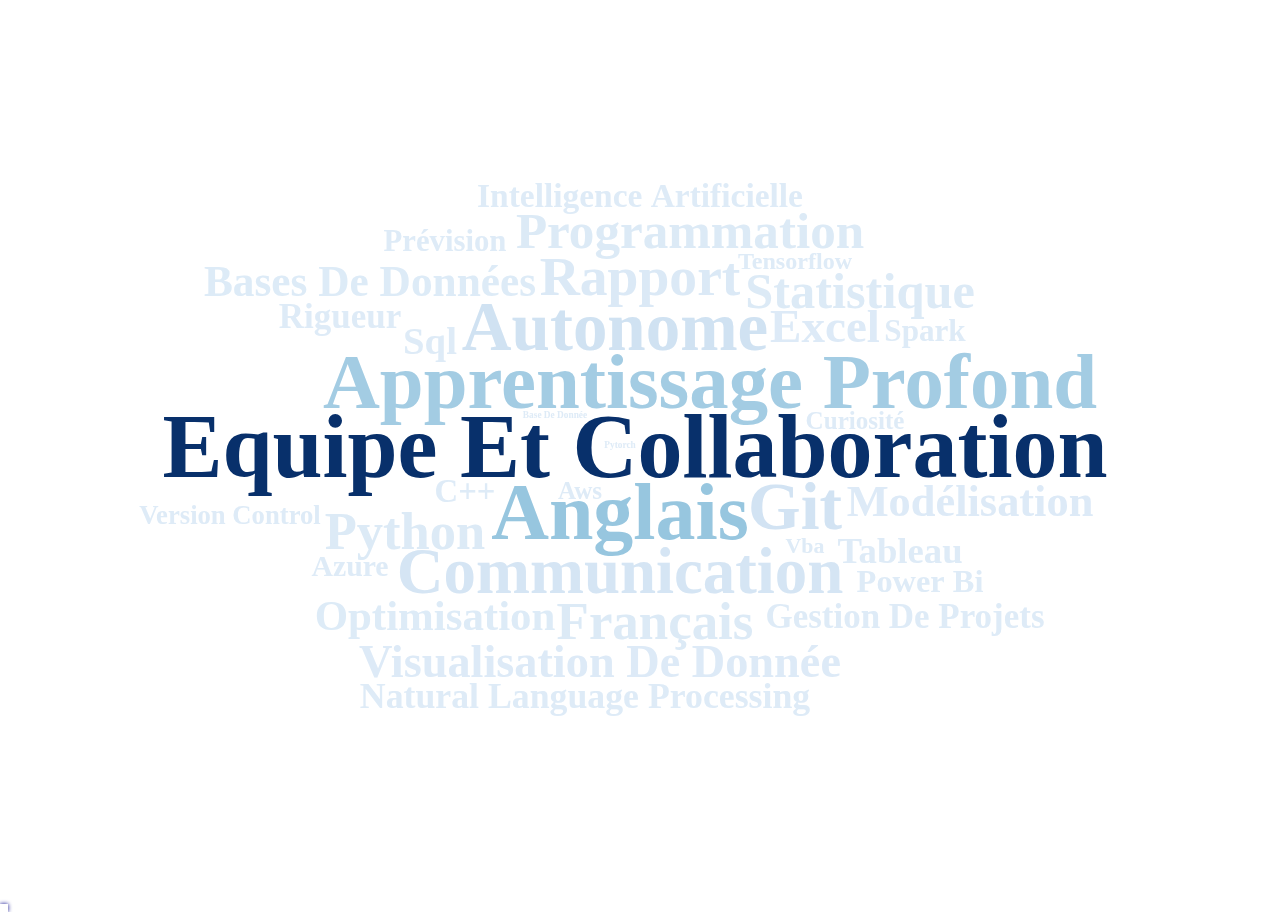
==== competences_patents_wordcloud.html @ f10bc675 "evrything" ====
<!DOCTYPE html>
<html>
<head>
<meta charset="utf-8" />
<title>wordcloud2</title>
<style type="text/css">@layer htmltools {
.html-fill-container {
display: flex;
flex-direction: column;

min-height: 0;
min-width: 0;
}
.html-fill-container > .html-fill-item {

flex: 1 1 auto;
min-height: 0;
min-width: 0;
}
.html-fill-container > :not(.html-fill-item) {

flex: 0 0 auto;
}
}
</style>
<script>(function() {
  // If window.HTMLWidgets is already defined, then use it; otherwise create a
  // new object. This allows preceding code to set options that affect the
  // initialization process (though none currently exist).
  window.HTMLWidgets = window.HTMLWidgets || {};

  // See if we're running in a viewer pane. If not, we're in a web browser.
  var viewerMode = window.HTMLWidgets.viewerMode =
      /\bviewer_pane=1\b/.test(window.location);

  // See if we're running in Shiny mode. If not, it's a static document.
  // Note that static widgets can appear in both Shiny and static modes, but
  // obviously, Shiny widgets can only appear in Shiny apps/documents.
  var shinyMode = window.HTMLWidgets.shinyMode =
      typeof(window.Shiny) !== "undefined" && !!window.Shiny.outputBindings;

  // We can't count on jQuery being available, so we implement our own
  // version if necessary.
  function querySelectorAll(scope, selector) {
    if (typeof(jQuery) !== "undefined" && scope instanceof jQuery) {
      return scope.find(selector);
    }
    if (scope.querySelectorAll) {
      return scope.querySelectorAll(selector);
    }
  }

  function asArray(value) {
    if (value === null)
      return [];
    if ($.isArray(value))
      return value;
    return [value];
  }

  // Implement jQuery's extend
  function extend(target /*, ... */) {
    if (arguments.length == 1) {
      return target;
    }
    for (var i = 1; i < arguments.length; i++) {
      var source = arguments[i];
      for (var prop in source) {
        if (source.hasOwnProperty(prop)) {
          target[prop] = source[prop];
        }
      }
    }
    return target;
  }

  // IE8 doesn't support Array.forEach.
  function forEach(values, callback, thisArg) {
    if (values.forEach) {
      values.forEach(callback, thisArg);
    } else {
      for (var i = 0; i < values.length; i++) {
        callback.call(thisArg, values[i], i, values);
      }
    }
  }

  // Replaces the specified method with the return value of funcSource.
  //
  // Note that funcSource should not BE the new method, it should be a function
  // that RETURNS the new method. funcSource receives a single argument that is
  // the overridden method, it can be called from the new method. The overridden
  // method can be called like a regular function, it has the target permanently
  // bound to it so "this" will work correctly.
  function overrideMethod(target, methodName, funcSource) {
    var superFunc = target[methodName] || function() {};
    var superFuncBound = function() {
      return superFunc.apply(target, arguments);
    };
    target[methodName] = funcSource(superFuncBound);
  }

  // Add a method to delegator that, when invoked, calls
  // delegatee.methodName. If there is no such method on
  // the delegatee, but there was one on delegator before
  // delegateMethod was called, then the original version
  // is invoked instead.
  // For example:
  //
  // var a = {
  //   method1: function() { console.log('a1'); }
  //   method2: function() { console.log('a2'); }
  // };
  // var b = {
  //   method1: function() { console.log('b1'); }
  // };
  // delegateMethod(a, b, "method1");
  // delegateMethod(a, b, "method2");
  // a.method1();
  // a.method2();
  //
  // The output would be "b1", "a2".
  function delegateMethod(delegator, delegatee, methodName) {
    var inherited = delegator[methodName];
    delegator[methodName] = function() {
      var target = delegatee;
      var method = delegatee[methodName];

      // The method doesn't exist on the delegatee. Instead,
      // call the method on the delegator, if it exists.
      if (!method) {
        target = delegator;
        method = inherited;
      }

      if (method) {
        return method.apply(target, arguments);
      }
    };
  }

  // Implement a vague facsimilie of jQuery's data method
  function elementData(el, name, value) {
    if (arguments.length == 2) {
      return el["htmlwidget_data_" + name];
    } else if (arguments.length == 3) {
      el["htmlwidget_data_" + name] = value;
      return el;
    } else {
      throw new Error("Wrong number of arguments for elementData: " +
        arguments.length);
    }
  }

  // http://stackoverflow.com/questions/3446170/escape-string-for-use-in-javascript-regex
  function escapeRegExp(str) {
    return str.replace(/[\-\[\]\/\{\}\(\)\*\+\?\.\\\^\$\|]/g, "\\$&");
  }

  function hasClass(el, className) {
    var re = new RegExp("\\b" + escapeRegExp(className) + "\\b");
    return re.test(el.className);
  }

  // elements - array (or array-like object) of HTML elements
  // className - class name to test for
  // include - if true, only return elements with given className;
  //   if false, only return elements *without* given className
  function filterByClass(elements, className, include) {
    var results = [];
    for (var i = 0; i < elements.length; i++) {
      if (hasClass(elements[i], className) == include)
        results.push(elements[i]);
    }
    return results;
  }

  function on(obj, eventName, func) {
    if (obj.addEventListener) {
      obj.addEventListener(eventName, func, false);
    } else if (obj.attachEvent) {
      obj.attachEvent(eventName, func);
    }
  }

  function off(obj, eventName, func) {
    if (obj.removeEventListener)
      obj.removeEventListener(eventName, func, false);
    else if (obj.detachEvent) {
      obj.detachEvent(eventName, func);
    }
  }

  // Translate array of values to top/right/bottom/left, as usual with
  // the "padding" CSS property
  // https://developer.mozilla.org/en-US/docs/Web/CSS/padding
  function unpackPadding(value) {
    if (typeof(value) === "number")
      value = [value];
    if (value.length === 1) {
      return {top: value[0], right: value[0], bottom: value[0], left: value[0]};
    }
    if (value.length === 2) {
      return {top: value[0], right: value[1], bottom: value[0], left: value[1]};
    }
    if (value.length === 3) {
      return {top: value[0], right: value[1], bottom: value[2], left: value[1]};
    }
    if (value.length === 4) {
      return {top: value[0], right: value[1], bottom: value[2], left: value[3]};
    }
  }

  // Convert an unpacked padding object to a CSS value
  function paddingToCss(paddingObj) {
    return paddingObj.top + "px " + paddingObj.right + "px " + paddingObj.bottom + "px " + paddingObj.left + "px";
  }

  // Makes a number suitable for CSS
  function px(x) {
    if (typeof(x) === "number")
      return x + "px";
    else
      return x;
  }

  // Retrieves runtime widget sizing information for an element.
  // The return value is either null, or an object with fill, padding,
  // defaultWidth, defaultHeight fields.
  function sizingPolicy(el) {
    var sizingEl = document.querySelector("script[data-for='" + el.id + "'][type='application/htmlwidget-sizing']");
    if (!sizingEl)
      return null;
    var sp = JSON.parse(sizingEl.textContent || sizingEl.text || "{}");
    if (viewerMode) {
      return sp.viewer;
    } else {
      return sp.browser;
    }
  }

  // @param tasks Array of strings (or falsy value, in which case no-op).
  //   Each element must be a valid JavaScript expression that yields a
  //   function. Or, can be an array of objects with "code" and "data"
  //   properties; in this case, the "code" property should be a string
  //   of JS that's an expr that yields a function, and "data" should be
  //   an object that will be added as an additional argument when that
  //   function is called.
  // @param target The object that will be "this" for each function
  //   execution.
  // @param args Array of arguments to be passed to the functions. (The
  //   same arguments will be passed to all functions.)
  function evalAndRun(tasks, target, args) {
    if (tasks) {
      forEach(tasks, function(task) {
        var theseArgs = args;
        if (typeof(task) === "object") {
          theseArgs = theseArgs.concat([task.data]);
          task = task.code;
        }
        var taskFunc = tryEval(task);
        if (typeof(taskFunc) !== "function") {
          throw new Error("Task must be a function! Source:\n" + task);
        }
        taskFunc.apply(target, theseArgs);
      });
    }
  }

  // Attempt eval() both with and without enclosing in parentheses.
  // Note that enclosing coerces a function declaration into
  // an expression that eval() can parse
  // (otherwise, a SyntaxError is thrown)
  function tryEval(code) {
    var result = null;
    try {
      result = eval("(" + code + ")");
    } catch(error) {
      if (!(error instanceof SyntaxError)) {
        throw error;
      }
      try {
        result = eval(code);
      } catch(e) {
        if (e instanceof SyntaxError) {
          throw error;
        } else {
          throw e;
        }
      }
    }
    return result;
  }

  function initSizing(el) {
    var sizing = sizingPolicy(el);
    if (!sizing)
      return;

    var cel = document.getElementById("htmlwidget_container");
    if (!cel)
      return;

    if (typeof(sizing.padding) !== "undefined") {
      document.body.style.margin = "0";
      document.body.style.padding = paddingToCss(unpackPadding(sizing.padding));
    }

    if (sizing.fill) {
      document.body.style.overflow = "hidden";
      document.body.style.width = "100%";
      document.body.style.height = "100%";
      document.documentElement.style.width = "100%";
      document.documentElement.style.height = "100%";
      cel.style.position = "absolute";
      var pad = unpackPadding(sizing.padding);
      cel.style.top = pad.top + "px";
      cel.style.right = pad.right + "px";
      cel.style.bottom = pad.bottom + "px";
      cel.style.left = pad.left + "px";
      el.style.width = "100%";
      el.style.height = "100%";

      return {
        getWidth: function() { return cel.getBoundingClientRect().width; },
        getHeight: function() { return cel.getBoundingClientRect().height; }
      };

    } else {
      el.style.width = px(sizing.width);
      el.style.height = px(sizing.height);

      return {
        getWidth: function() { return cel.getBoundingClientRect().width; },
        getHeight: function() { return cel.getBoundingClientRect().height; }
      };
    }
  }

  // Default implementations for methods
  var defaults = {
    find: function(scope) {
      return querySelectorAll(scope, "." + this.name);
    },
    renderError: function(el, err) {
      var $el = $(el);

      this.clearError(el);

      // Add all these error classes, as Shiny does
      var errClass = "shiny-output-error";
      if (err.type !== null) {
        // use the classes of the error condition as CSS class names
        errClass = errClass + " " + $.map(asArray(err.type), function(type) {
          return errClass + "-" + type;
        }).join(" ");
      }
      errClass = errClass + " htmlwidgets-error";

      // Is el inline or block? If inline or inline-block, just display:none it
      // and add an inline error.
      var display = $el.css("display");
      $el.data("restore-display-mode", display);

      if (display === "inline" || display === "inline-block") {
        $el.hide();
        if (err.message !== "") {
          var errorSpan = $("<span>").addClass(errClass);
          errorSpan.text(err.message);
          $el.after(errorSpan);
        }
      } else if (display === "block") {
        // If block, add an error just after the el, set visibility:none on the
        // el, and position the error to be on top of the el.
        // Mark it with a unique ID and CSS class so we can remove it later.
        $el.css("visibility", "hidden");
        if (err.message !== "") {
          var errorDiv = $("<div>").addClass(errClass).css("position", "absolute")
            .css("top", el.offsetTop)
            .css("left", el.offsetLeft)
            // setting width can push out the page size, forcing otherwise
            // unnecessary scrollbars to appear and making it impossible for
            // the element to shrink; so use max-width instead
            .css("maxWidth", el.offsetWidth)
            .css("height", el.offsetHeight);
          errorDiv.text(err.message);
          $el.after(errorDiv);

          // Really dumb way to keep the size/position of the error in sync with
          // the parent element as the window is resized or whatever.
          var intId = setInterval(function() {
            if (!errorDiv[0].parentElement) {
              clearInterval(intId);
              return;
            }
            errorDiv
              .css("top", el.offsetTop)
              .css("left", el.offsetLeft)
              .css("maxWidth", el.offsetWidth)
              .css("height", el.offsetHeight);
          }, 500);
        }
      }
    },
    clearError: function(el) {
      var $el = $(el);
      var display = $el.data("restore-display-mode");
      $el.data("restore-display-mode", null);

      if (display === "inline" || display === "inline-block") {
        if (display)
          $el.css("display", display);
        $(el.nextSibling).filter(".htmlwidgets-error").remove();
      } else if (display === "block"){
        $el.css("visibility", "inherit");
        $(el.nextSibling).filter(".htmlwidgets-error").remove();
      }
    },
    sizing: {}
  };

  // Called by widget bindings to register a new type of widget. The definition
  // object can contain the following properties:
  // - name (required) - A string indicating the binding name, which will be
  //   used by default as the CSS classname to look for.
  // - initialize (optional) - A function(el) that will be called once per
  //   widget element; if a value is returned, it will be passed as the third
  //   value to renderValue.
  // - renderValue (required) - A function(el, data, initValue) that will be
  //   called with data. Static contexts will cause this to be called once per
  //   element; Shiny apps will cause this to be called multiple times per
  //   element, as the data changes.
  window.HTMLWidgets.widget = function(definition) {
    if (!definition.name) {
      throw new Error("Widget must have a name");
    }
    if (!definition.type) {
      throw new Error("Widget must have a type");
    }
    // Currently we only support output widgets
    if (definition.type !== "output") {
      throw new Error("Unrecognized widget type '" + definition.type + "'");
    }
    // TODO: Verify that .name is a valid CSS classname

    // Support new-style instance-bound definitions. Old-style class-bound
    // definitions have one widget "object" per widget per type/class of
    // widget; the renderValue and resize methods on such widget objects
    // take el and instance arguments, because the widget object can't
    // store them. New-style instance-bound definitions have one widget
    // object per widget instance; the definition that's passed in doesn't
    // provide renderValue or resize methods at all, just the single method
    //   factory(el, width, height)
    // which returns an object that has renderValue(x) and resize(w, h).
    // This enables a far more natural programming style for the widget
    // author, who can store per-instance state using either OO-style
    // instance fields or functional-style closure variables (I guess this
    // is in contrast to what can only be called C-style pseudo-OO which is
    // what we required before).
    if (definition.factory) {
      definition = createLegacyDefinitionAdapter(definition);
    }

    if (!definition.renderValue) {
      throw new Error("Widget must have a renderValue function");
    }

    // For static rendering (non-Shiny), use a simple widget registration
    // scheme. We also use this scheme for Shiny apps/documents that also
    // contain static widgets.
    window.HTMLWidgets.widgets = window.HTMLWidgets.widgets || [];
    // Merge defaults into the definition; don't mutate the original definition.
    var staticBinding = extend({}, defaults, definition);
    overrideMethod(staticBinding, "find", function(superfunc) {
      return function(scope) {
        var results = superfunc(scope);
        // Filter out Shiny outputs, we only want the static kind
        return filterByClass(results, "html-widget-output", false);
      };
    });
    window.HTMLWidgets.widgets.push(staticBinding);

    if (shinyMode) {
      // Shiny is running. Register the definition with an output binding.
      // The definition itself will not be the output binding, instead
      // we will make an output binding object that delegates to the
      // definition. This is because we foolishly used the same method
      // name (renderValue) for htmlwidgets definition and Shiny bindings
      // but they actually have quite different semantics (the Shiny
      // bindings receive data that includes lots of metadata that it
      // strips off before calling htmlwidgets renderValue). We can't
      // just ignore the difference because in some widgets it's helpful
      // to call this.renderValue() from inside of resize(), and if
      // we're not delegating, then that call will go to the Shiny
      // version instead of the htmlwidgets version.

      // Merge defaults with definition, without mutating either.
      var bindingDef = extend({}, defaults, definition);

      // This object will be our actual Shiny binding.
      var shinyBinding = new Shiny.OutputBinding();

      // With a few exceptions, we'll want to simply use the bindingDef's
      // version of methods if they are available, otherwise fall back to
      // Shiny's defaults. NOTE: If Shiny's output bindings gain additional
      // methods in the future, and we want them to be overrideable by
      // HTMLWidget binding definitions, then we'll need to add them to this
      // list.
      delegateMethod(shinyBinding, bindingDef, "getId");
      delegateMethod(shinyBinding, bindingDef, "onValueChange");
      delegateMethod(shinyBinding, bindingDef, "onValueError");
      delegateMethod(shinyBinding, bindingDef, "renderError");
      delegateMethod(shinyBinding, bindingDef, "clearError");
      delegateMethod(shinyBinding, bindingDef, "showProgress");

      // The find, renderValue, and resize are handled differently, because we
      // want to actually decorate the behavior of the bindingDef methods.

      shinyBinding.find = function(scope) {
        var results = bindingDef.find(scope);

        // Only return elements that are Shiny outputs, not static ones
        var dynamicResults = results.filter(".html-widget-output");

        // It's possible that whatever caused Shiny to think there might be
        // new dynamic outputs, also caused there to be new static outputs.
        // Since there might be lots of different htmlwidgets bindings, we
        // schedule execution for later--no need to staticRender multiple
        // times.
        if (results.length !== dynamicResults.length)
          scheduleStaticRender();

        return dynamicResults;
      };

      // Wrap renderValue to handle initialization, which unfortunately isn't
      // supported natively by Shiny at the time of this writing.

      shinyBinding.renderValue = function(el, data) {
        Shiny.renderDependencies(data.deps);
        // Resolve strings marked as javascript literals to objects
        if (!(data.evals instanceof Array)) data.evals = [data.evals];
        for (var i = 0; data.evals && i < data.evals.length; i++) {
          window.HTMLWidgets.evaluateStringMember(data.x, data.evals[i]);
        }
        if (!bindingDef.renderOnNullValue) {
          if (data.x === null) {
            el.style.visibility = "hidden";
            return;
          } else {
            el.style.visibility = "inherit";
          }
        }
        if (!elementData(el, "initialized")) {
          initSizing(el);

          elementData(el, "initialized", true);
          if (bindingDef.initialize) {
            var rect = el.getBoundingClientRect();
            var result = bindingDef.initialize(el, rect.width, rect.height);
            elementData(el, "init_result", result);
          }
        }
        bindingDef.renderValue(el, data.x, elementData(el, "init_result"));
        evalAndRun(data.jsHooks.render, elementData(el, "init_result"), [el, data.x]);
      };

      // Only override resize if bindingDef implements it
      if (bindingDef.resize) {
        shinyBinding.resize = function(el, width, height) {
          // Shiny can call resize before initialize/renderValue have been
          // called, which doesn't make sense for widgets.
          if (elementData(el, "initialized")) {
            bindingDef.resize(el, width, height, elementData(el, "init_result"));
          }
        };
      }

      Shiny.outputBindings.register(shinyBinding, bindingDef.name);
    }
  };

  var scheduleStaticRenderTimerId = null;
  function scheduleStaticRender() {
    if (!scheduleStaticRenderTimerId) {
      scheduleStaticRenderTimerId = setTimeout(function() {
        scheduleStaticRenderTimerId = null;
        window.HTMLWidgets.staticRender();
      }, 1);
    }
  }

  // Render static widgets after the document finishes loading
  // Statically render all elements that are of this widget's class
  window.HTMLWidgets.staticRender = function() {
    var bindings = window.HTMLWidgets.widgets || [];
    forEach(bindings, function(binding) {
      var matches = binding.find(document.documentElement);
      forEach(matches, function(el) {
        var sizeObj = initSizing(el, binding);

        var getSize = function(el) {
          if (sizeObj) {
            return {w: sizeObj.getWidth(), h: sizeObj.getHeight()}
          } else {
            var rect = el.getBoundingClientRect();
            return {w: rect.width, h: rect.height}
          }
        };

        if (hasClass(el, "html-widget-static-bound"))
          return;
        el.className = el.className + " html-widget-static-bound";

        var initResult;
        if (binding.initialize) {
          var size = getSize(el);
          initResult = binding.initialize(el, size.w, size.h);
          elementData(el, "init_result", initResult);
        }

        if (binding.resize) {
          var lastSize = getSize(el);
          var resizeHandler = function(e) {
            var size = getSize(el);
            if (size.w === 0 && size.h === 0)
              return;
            if (size.w === lastSize.w && size.h === lastSize.h)
              return;
            lastSize = size;
            binding.resize(el, size.w, size.h, initResult);
          };

          on(window, "resize", resizeHandler);

          // This is needed for cases where we're running in a Shiny
          // app, but the widget itself is not a Shiny output, but
          // rather a simple static widget. One example of this is
          // an rmarkdown document that has runtime:shiny and widget
          // that isn't in a render function. Shiny only knows to
          // call resize handlers for Shiny outputs, not for static
          // widgets, so we do it ourselves.
          if (window.jQuery) {
            window.jQuery(document).on(
              "shown.htmlwidgets shown.bs.tab.htmlwidgets shown.bs.collapse.htmlwidgets",
              resizeHandler
            );
            window.jQuery(document).on(
              "hidden.htmlwidgets hidden.bs.tab.htmlwidgets hidden.bs.collapse.htmlwidgets",
              resizeHandler
            );
          }

          // This is needed for the specific case of ioslides, which
          // flips slides between display:none and display:block.
          // Ideally we would not have to have ioslide-specific code
          // here, but rather have ioslides raise a generic event,
          // but the rmarkdown package just went to CRAN so the
          // window to getting that fixed may be long.
          if (window.addEventListener) {
            // It's OK to limit this to window.addEventListener
            // browsers because ioslides itself only supports
            // such browsers.
            on(document, "slideenter", resizeHandler);
            on(document, "slideleave", resizeHandler);
          }
        }

        var scriptData = document.querySelector("script[data-for='" + el.id + "'][type='application/json']");
        if (scriptData) {
          var data = JSON.parse(scriptData.textContent || scriptData.text);
          // Resolve strings marked as javascript literals to objects
          if (!(data.evals instanceof Array)) data.evals = [data.evals];
          for (var k = 0; data.evals && k < data.evals.length; k++) {
            window.HTMLWidgets.evaluateStringMember(data.x, data.evals[k]);
          }
          binding.renderValue(el, data.x, initResult);
          evalAndRun(data.jsHooks.render, initResult, [el, data.x]);
        }
      });
    });

    invokePostRenderHandlers();
  }


  function has_jQuery3() {
    if (!window.jQuery) {
      return false;
    }
    var $version = window.jQuery.fn.jquery;
    var $major_version = parseInt($version.split(".")[0]);
    return $major_version >= 3;
  }

  /*
  / Shiny 1.4 bumped jQuery from 1.x to 3.x which means jQuery's
  / on-ready handler (i.e., $(fn)) is now asyncronous (i.e., it now
  / really means $(setTimeout(fn)).
  / https://jquery.com/upgrade-guide/3.0/#breaking-change-document-ready-handlers-are-now-asynchronous
  /
  / Since Shiny uses $() to schedule initShiny, shiny>=1.4 calls initShiny
  / one tick later than it did before, which means staticRender() is
  / called renderValue() earlier than (advanced) widget authors might be expecting.
  / https://github.com/rstudio/shiny/issues/2630
  /
  / For a concrete example, leaflet has some methods (e.g., updateBounds)
  / which reference Shiny methods registered in initShiny (e.g., setInputValue).
  / Since leaflet is privy to this life-cycle, it knows to use setTimeout() to
  / delay execution of those methods (until Shiny methods are ready)
  / https://github.com/rstudio/leaflet/blob/18ec981/javascript/src/index.js#L266-L268
  /
  / Ideally widget authors wouldn't need to use this setTimeout() hack that
  / leaflet uses to call Shiny methods on a staticRender(). In the long run,
  / the logic initShiny should be broken up so that method registration happens
  / right away, but binding happens later.
  */
  function maybeStaticRenderLater() {
    if (shinyMode && has_jQuery3()) {
      window.jQuery(window.HTMLWidgets.staticRender);
    } else {
      window.HTMLWidgets.staticRender();
    }
  }

  if (document.addEventListener) {
    document.addEventListener("DOMContentLoaded", function() {
      document.removeEventListener("DOMContentLoaded", arguments.callee, false);
      maybeStaticRenderLater();
    }, false);
  } else if (document.attachEvent) {
    document.attachEvent("onreadystatechange", function() {
      if (document.readyState === "complete") {
        document.detachEvent("onreadystatechange", arguments.callee);
        maybeStaticRenderLater();
      }
    });
  }


  window.HTMLWidgets.getAttachmentUrl = function(depname, key) {
    // If no key, default to the first item
    if (typeof(key) === "undefined")
      key = 1;

    var link = document.getElementById(depname + "-" + key + "-attachment");
    if (!link) {
      throw new Error("Attachment " + depname + "/" + key + " not found in document");
    }
    return link.getAttribute("href");
  };

  window.HTMLWidgets.dataframeToD3 = function(df) {
    var names = [];
    var length;
    for (var name in df) {
        if (df.hasOwnProperty(name))
            names.push(name);
        if (typeof(df[name]) !== "object" || typeof(df[name].length) === "undefined") {
            throw new Error("All fields must be arrays");
        } else if (typeof(length) !== "undefined" && length !== df[name].length) {
            throw new Error("All fields must be arrays of the same length");
        }
        length = df[name].length;
    }
    var results = [];
    var item;
    for (var row = 0; row < length; row++) {
        item = {};
        for (var col = 0; col < names.length; col++) {
            item[names[col]] = df[names[col]][row];
        }
        results.push(item);
    }
    return results;
  };

  window.HTMLWidgets.transposeArray2D = function(array) {
      if (array.length === 0) return array;
      var newArray = array[0].map(function(col, i) {
          return array.map(function(row) {
              return row[i]
          })
      });
      return newArray;
  };
  // Split value at splitChar, but allow splitChar to be escaped
  // using escapeChar. Any other characters escaped by escapeChar
  // will be included as usual (including escapeChar itself).
  function splitWithEscape(value, splitChar, escapeChar) {
    var results = [];
    var escapeMode = false;
    var currentResult = "";
    for (var pos = 0; pos < value.length; pos++) {
      if (!escapeMode) {
        if (value[pos] === splitChar) {
          results.push(currentResult);
          currentResult = "";
        } else if (value[pos] === escapeChar) {
          escapeMode = true;
        } else {
          currentResult += value[pos];
        }
      } else {
        currentResult += value[pos];
        escapeMode = false;
      }
    }
    if (currentResult !== "") {
      results.push(currentResult);
    }
    return results;
  }
  // Function authored by Yihui/JJ Allaire
  window.HTMLWidgets.evaluateStringMember = function(o, member) {
    var parts = splitWithEscape(member, '.', '\\');
    for (var i = 0, l = parts.length; i < l; i++) {
      var part = parts[i];
      // part may be a character or 'numeric' member name
      if (o !== null && typeof o === "object" && part in o) {
        if (i == (l - 1)) { // if we are at the end of the line then evalulate
          if (typeof o[part] === "string")
            o[part] = tryEval(o[part]);
        } else { // otherwise continue to next embedded object
          o = o[part];
        }
      }
    }
  };

  // Retrieve the HTMLWidget instance (i.e. the return value of an
  // HTMLWidget binding's initialize() or factory() function)
  // associated with an element, or null if none.
  window.HTMLWidgets.getInstance = function(el) {
    return elementData(el, "init_result");
  };

  // Finds the first element in the scope that matches the selector,
  // and returns the HTMLWidget instance (i.e. the return value of
  // an HTMLWidget binding's initialize() or factory() function)
  // associated with that element, if any. If no element matches the
  // selector, or the first matching element has no HTMLWidget
  // instance associated with it, then null is returned.
  //
  // The scope argument is optional, and defaults to window.document.
  window.HTMLWidgets.find = function(scope, selector) {
    if (arguments.length == 1) {
      selector = scope;
      scope = document;
    }

    var el = scope.querySelector(selector);
    if (el === null) {
      return null;
    } else {
      return window.HTMLWidgets.getInstance(el);
    }
  };

  // Finds all elements in the scope that match the selector, and
  // returns the HTMLWidget instances (i.e. the return values of
  // an HTMLWidget binding's initialize() or factory() function)
  // associated with the elements, in an array. If elements that
  // match the selector don't have an associated HTMLWidget
  // instance, the returned array will contain nulls.
  //
  // The scope argument is optional, and defaults to window.document.
  window.HTMLWidgets.findAll = function(scope, selector) {
    if (arguments.length == 1) {
      selector = scope;
      scope = document;
    }

    var nodes = scope.querySelectorAll(selector);
    var results = [];
    for (var i = 0; i < nodes.length; i++) {
      results.push(window.HTMLWidgets.getInstance(nodes[i]));
    }
    return results;
  };

  var postRenderHandlers = [];
  function invokePostRenderHandlers() {
    while (postRenderHandlers.length) {
      var handler = postRenderHandlers.shift();
      if (handler) {
        handler();
      }
    }
  }

  // Register the given callback function to be invoked after the
  // next time static widgets are rendered.
  window.HTMLWidgets.addPostRenderHandler = function(callback) {
    postRenderHandlers.push(callback);
  };

  // Takes a new-style instance-bound definition, and returns an
  // old-style class-bound definition. This saves us from having
  // to rewrite all the logic in this file to accomodate both
  // types of definitions.
  function createLegacyDefinitionAdapter(defn) {
    var result = {
      name: defn.name,
      type: defn.type,
      initialize: function(el, width, height) {
        return defn.factory(el, width, height);
      },
      renderValue: function(el, x, instance) {
        return instance.renderValue(x);
      },
      resize: function(el, width, height, instance) {
        return instance.resize(width, height);
      }
    };

    if (defn.find)
      result.find = defn.find;
    if (defn.renderError)
      result.renderError = defn.renderError;
    if (defn.clearError)
      result.clearError = defn.clearError;

    return result;
  }
})();
</script>
<style type="text/css">#wcLabel {position: absolute;border: 2px solid #fff;box-shadow: 0 0 4px 0 #008;padding: 2px;pointer-events: none; }#wcSpan {position: absolute;top: 100%;left: 0;background-color: rgba(255, 255, 255, 0.8);color: #333;margin-top: 6px;padding: 0 0.5em;border-radius: 0.5em;white-space: nowrap; }</style>
<script>/*!
 * wordcloud2.js
 * http://timdream.org/wordcloud2.js/
 *
 * Copyright 2011 - 2013 Tim Chien
 * Released under the MIT license
 */

'use strict';

// setImmediate
if (!window.setImmediate) {
  window.setImmediate = (function setupSetImmediate() {
    return window.msSetImmediate ||
    window.webkitSetImmediate ||
    window.mozSetImmediate ||
    window.oSetImmediate ||
    (function setupSetZeroTimeout() {
      if (!window.postMessage || !window.addEventListener) {
        return null;
      }

      var callbacks = [undefined];
      var message = 'zero-timeout-message';

      // Like setTimeout, but only takes a function argument.  There's
      // no time argument (always zero) and no arguments (you have to
      // use a closure).
      var setZeroTimeout = function setZeroTimeout(callback) {
        var id = callbacks.length;
        callbacks.push(callback);
        window.postMessage(message + id.toString(36), '*');

        return id;
      };

      window.addEventListener('message', function setZeroTimeoutMessage(evt) {
        // Skipping checking event source, retarded IE confused this window
        // object with another in the presence of iframe
        if (typeof evt.data !== 'string' ||
            evt.data.substr(0, message.length) !== message/* ||
            evt.source !== window */) {
          return;
        }

        evt.stopImmediatePropagation();

        var id = parseInt(evt.data.substr(message.length), 36);
        if (!callbacks[id]) {
          return;
        }

        callbacks[id]();
        callbacks[id] = undefined;
      }, true);

      /* specify clearImmediate() here since we need the scope */
      window.clearImmediate = function clearZeroTimeout(id) {
        if (!callbacks[id]) {
          return;
        }

        callbacks[id] = undefined;
      };

      return setZeroTimeout;
    })() ||
    // fallback
    function setImmediateFallback(fn) {
      window.setTimeout(fn, 0);
    };
  })();
}

if (!window.clearImmediate) {
  window.clearImmediate = (function setupClearImmediate() {
    return window.msClearImmediate ||
    window.webkitClearImmediate ||
    window.mozClearImmediate ||
    window.oClearImmediate ||
    // "clearZeroTimeout" is implement on the previous block ||
    // fallback
    function clearImmediateFallback(timer) {
      window.clearTimeout(timer);
    };
  })();
}

(function(global) {

  // Check if WordCloud can run on this browser
  var isSupported = (function isSupported() {
    var canvas = document.createElement('canvas');
    if (!canvas || !canvas.getContext) {
      return false;
    }

    var ctx = canvas.getContext('2d');
    if (!ctx.getImageData) {
      return false;
    }
    if (!ctx.fillText) {
      return false;
    }

    if (!Array.prototype.some) {
      return false;
    }
    if (!Array.prototype.push) {
      return false;
    }

    return true;
  }());

  // Find out if the browser impose minium font size by
  // drawing small texts on a canvas and measure it's width.
  var minFontSize = (function getMinFontSize() {
    if (!isSupported) {
      return;
    }

    var ctx = document.createElement('canvas').getContext('2d');

    // start from 20
    var size = 20;

    // two sizes to measure
    var hanWidth, mWidth;

    while (size) {
      ctx.font = size.toString(10) + 'px sans-serif';
      if ((ctx.measureText('\uFF37').width === hanWidth) &&
          (ctx.measureText('m').width) === mWidth) {
        return (size + 1);
      }

      hanWidth = ctx.measureText('\uFF37').width;
      mWidth = ctx.measureText('m').width;

      size--;
    }

    return 0;
  })();

  // Based on http://jsfromhell.com/array/shuffle
  var shuffleArray = function shuffleArray(arr) {
    for (var j, x, i = arr.length; i;
      j = Math.floor(Math.random() * i),
      x = arr[--i], arr[i] = arr[j],
      arr[j] = x) {}
    return arr;
  };

  var WordCloud = function WordCloud(elements, options) {
    if (!isSupported) {
      return;
    }

    if (!Array.isArray(elements)) {
      elements = [elements];
    }

    elements.forEach(function(el, i) {
      if (typeof el === 'string') {
        elements[i] = document.getElementById(el);
        if (!elements[i]) {
          throw 'The element id specified is not found.';
        }
      } else if (!el.tagName && !el.appendChild) {
        throw 'You must pass valid HTML elements, or ID of the element.';
      }
    });

    /* Default values to be overwritten by options object */
    var settings = {
      list: [],
      fontFamily: '"Trebuchet MS", "Heiti TC", "微軟正黑體", ' +
                  '"Arial Unicode MS", "Droid Fallback Sans", sans-serif',
      fontWeight: 'normal',
      color: 'random-dark',
      minSize: 0, // 0 to disable
      weightFactor: 1,
      clearCanvas: true,
      backgroundColor: '#fff',  // opaque white = rgba(255, 255, 255, 1)

      gridSize: 8,
      origin: null,

      drawMask: false,
      maskColor: 'rgba(255,0,0,0.3)',
      maskGapWidth: 0.3,

      wait: 0,
      abortThreshold: 0, // disabled
      abort: function noop() {},

      minRotation: - Math.PI / 2,
      maxRotation: Math.PI / 2,

      shuffle: true,
      rotateRatio: 0.1,

      shape: 'circle',
      ellipticity: 0.65,

      classes: null,

      hover: null,
      click: null
    };

    if (options) {
      for (var key in options) {
        if (key in settings) {
          settings[key] = options[key];
        }
      }
    }

    /* Convert weightFactor into a function */
    if (typeof settings.weightFactor !== 'function') {
      var factor = settings.weightFactor;
      settings.weightFactor = function weightFactor(pt) {
        return pt * factor; //in px
      };
    }

    /* Convert shape into a function */
    if (typeof settings.shape !== 'function') {
      switch (settings.shape) {
        case 'circle':
        /* falls through */
        default:
          // 'circle' is the default and a shortcut in the code loop.
          settings.shape = 'circle';
          break;

        case 'cardioid':
          settings.shape = function shapeCardioid(theta) {
            return 1 - Math.sin(theta);
          };
          break;

        /*

        To work out an X-gon, one has to calculate "m",
        where 1/(cos(2*PI/X)+m*sin(2*PI/X)) = 1/(cos(0)+m*sin(0))
        http://www.wolframalpha.com/input/?i=1%2F%28cos%282*PI%2FX%29%2Bm*sin%28
        2*PI%2FX%29%29+%3D+1%2F%28cos%280%29%2Bm*sin%280%29%29

        Copy the solution into polar equation r = 1/(cos(t') + m*sin(t'))
        where t' equals to mod(t, 2PI/X);

        */

        case 'diamond':
        case 'square':
          // http://www.wolframalpha.com/input/?i=plot+r+%3D+1%2F%28cos%28mod+
          // %28t%2C+PI%2F2%29%29%2Bsin%28mod+%28t%2C+PI%2F2%29%29%29%2C+t+%3D
          // +0+..+2*PI
          settings.shape = function shapeSquare(theta) {
            var thetaPrime = theta % (2 * Math.PI / 4);
            return 1 / (Math.cos(thetaPrime) + Math.sin(thetaPrime));
          };
          break;

        case 'triangle-forward':
          // http://www.wolframalpha.com/input/?i=plot+r+%3D+1%2F%28cos%28mod+
          // %28t%2C+2*PI%2F3%29%29%2Bsqrt%283%29sin%28mod+%28t%2C+2*PI%2F3%29
          // %29%29%2C+t+%3D+0+..+2*PI
          settings.shape = function shapeTriangle(theta) {
            var thetaPrime = theta % (2 * Math.PI / 3);
            return 1 / (Math.cos(thetaPrime) +
                        Math.sqrt(3) * Math.sin(thetaPrime));
          };
          break;

        case 'triangle':
        case 'triangle-upright':
          settings.shape = function shapeTriangle(theta) {
            var thetaPrime = (theta + Math.PI * 3 / 2) % (2 * Math.PI / 3);
            return 1 / (Math.cos(thetaPrime) +
                        Math.sqrt(3) * Math.sin(thetaPrime));
          };
          break;

        case 'pentagon':
          settings.shape = function shapePentagon(theta) {
            var thetaPrime = (theta + 0.955) % (2 * Math.PI / 5);
            return 1 / (Math.cos(thetaPrime) +
                        0.726543 * Math.sin(thetaPrime));
          };
          break;

        case 'star':
          settings.shape = function shapeStar(theta) {
            var thetaPrime = (theta + 0.955) % (2 * Math.PI / 10);
            if ((theta + 0.955) % (2 * Math.PI / 5) - (2 * Math.PI / 10) >= 0) {
              return 1 / (Math.cos((2 * Math.PI / 10) - thetaPrime) +
                          3.07768 * Math.sin((2 * Math.PI / 10) - thetaPrime));
            } else {
              return 1 / (Math.cos(thetaPrime) +
                          3.07768 * Math.sin(thetaPrime));
            }
          };
          break;
      }
    }

    /* Make sure gridSize is a whole number and is not smaller than 4px */
    settings.gridSize = Math.max(Math.floor(settings.gridSize), 4);

    /* shorthand */
    var g = settings.gridSize;
    var maskRectWidth = g - settings.maskGapWidth;

    /* normalize rotation settings */
    var rotationRange = Math.abs(settings.maxRotation - settings.minRotation);
    var minRotation = Math.min(settings.maxRotation, settings.minRotation);

    /* information/object available to all functions, set when start() */
    var grid, // 2d array containing filling information
      ngx, ngy, // width and height of the grid
      center, // position of the center of the cloud
      maxRadius;

    /* timestamp for measuring each putWord() action */
    var escapeTime;

    /* function for getting the color of the text */
    var getTextColor;
    function random_hsl_color(min, max) {
      return 'hsl(' +
        (Math.random() * 360).toFixed() + ',' +
        (Math.random() * 30 + 70).toFixed() + '%,' +
        (Math.random() * (max - min) + min).toFixed() + '%)';
    }
    switch (settings.color) {
      case 'random-dark':
        getTextColor = function getRandomDarkColor() {
          return random_hsl_color(10, 50);
        };
        break;

      case 'random-light':
        getTextColor = function getRandomLightColor() {
          return random_hsl_color(50, 90);
        };
        break;

      default:
        if (typeof settings.color === 'function') {
          getTextColor = settings.color;
        }
        break;
    }

    /* function for getting the classes of the text */
    var getTextClasses = null;
    if (typeof settings.classes === 'function') {
      getTextClasses = settings.classes;
    }

    /* Interactive */
    var interactive = false;
    var infoGrid = [];
    var hovered;

    var getInfoGridFromMouseTouchEvent =
    function getInfoGridFromMouseTouchEvent(evt) {
      var canvas = evt.currentTarget;
      var rect = canvas.getBoundingClientRect();
      var clientX;
      var clientY;
      /** Detect if touches are available */
      if (evt.touches) {
        clientX = evt.touches[0].clientX;
        clientY = evt.touches[0].clientY;
      } else {
        clientX = evt.clientX;
        clientY = evt.clientY;
      }
      var eventX = clientX - rect.left;
      var eventY = clientY - rect.top;

      var x = Math.floor(eventX * ((canvas.width / rect.width) || 1) / g);
      var y = Math.floor(eventY * ((canvas.height / rect.height) || 1) / g);

      return infoGrid[x][y];
    };

    var wordcloudhover = function wordcloudhover(evt) {
      var info = getInfoGridFromMouseTouchEvent(evt);

      if (hovered === info) {
        return;
      }

      hovered = info;
      if (!info) {
        settings.hover(undefined, undefined, evt);

        return;
      }

      settings.hover(info.item, info.dimension, evt);

    };

    var wordcloudclick = function wordcloudclick(evt) {
      var info = getInfoGridFromMouseTouchEvent(evt);
      if (!info) {
        return;
      }

      settings.click(info.item, info.dimension, evt);
      evt.preventDefault();
    };

    /* Get points on the grid for a given radius away from the center */
    var pointsAtRadius = [];
    var getPointsAtRadius = function getPointsAtRadius(radius) {
      if (pointsAtRadius[radius]) {
        return pointsAtRadius[radius];
      }

      // Look for these number of points on each radius
      var T = radius * 8;

      // Getting all the points at this radius
      var t = T;
      var points = [];

      if (radius === 0) {
        points.push([center[0], center[1], 0]);
      }

      while (t--) {
        // distort the radius to put the cloud in shape
        var rx = 1;
        if (settings.shape !== 'circle') {
          rx = settings.shape(t / T * 2 * Math.PI); // 0 to 1
        }

        // Push [x, y, t]; t is used solely for getTextColor()
        points.push([
          center[0] + radius * rx * Math.cos(-t / T * 2 * Math.PI),
          center[1] + radius * rx * Math.sin(-t / T * 2 * Math.PI) *
            settings.ellipticity,
          t / T * 2 * Math.PI]);
      }

      pointsAtRadius[radius] = points;
      return points;
    };

    /* Return true if we had spent too much time */
    var exceedTime = function exceedTime() {
      return ((settings.abortThreshold > 0) &&
        ((new Date()).getTime() - escapeTime > settings.abortThreshold));
    };

    /* Get the deg of rotation according to settings, and luck. */
    var getRotateDeg = function getRotateDeg() {
      if (settings.rotateRatio === 0) {
        return 0;
      }

      if (Math.random() > settings.rotateRatio) {
        return 0;
      }

      if (rotationRange === 0) {
        return minRotation;
      }

      return minRotation + Math.random() * rotationRange;
    };

    var getTextInfo = function getTextInfo(word, weight, rotateDeg) {
      // calculate the acutal font size
      // fontSize === 0 means weightFactor function wants the text skipped,
      // and size < minSize means we cannot draw the text.
      var debug = false;
      var fontSize = settings.weightFactor(weight);
      if (fontSize <= settings.minSize) {
        return false;
      }

      // Scale factor here is to make sure fillText is not limited by
      // the minium font size set by browser.
      // It will always be 1 or 2n.
      var mu = 1;
      if (fontSize < minFontSize) {
        mu = (function calculateScaleFactor() {
          var mu = 2;
          while (mu * fontSize < minFontSize) {
            mu += 2;
          }
          return mu;
        })();
      }

      var fcanvas = document.createElement('canvas');
      var fctx = fcanvas.getContext('2d', { willReadFrequently: true });

      fctx.font = settings.fontWeight + ' ' +
        (fontSize * mu).toString(10) + 'px ' + settings.fontFamily;

      // Estimate the dimension of the text with measureText().
      var fw = fctx.measureText(word).width / mu;
      var fh = Math.max(fontSize * mu,
                        fctx.measureText('m').width,
                        fctx.measureText('\uFF37').width) / mu;

      // Create a boundary box that is larger than our estimates,
      // so text don't get cut of (it sill might)
      var boxWidth = fw + fh * 2;
      var boxHeight = fh * 3;
      var fgw = Math.ceil(boxWidth / g);
      var fgh = Math.ceil(boxHeight / g);
      boxWidth = fgw * g;
      boxHeight = fgh * g;

      // Calculate the proper offsets to make the text centered at
      // the preferred position.

      // This is simply half of the width.
      var fillTextOffsetX = - fw / 2;
      // Instead of moving the box to the exact middle of the preferred
      // position, for Y-offset we move 0.4 instead, so Latin alphabets look
      // vertical centered.
      var fillTextOffsetY = - fh * 0.4;

      // Calculate the actual dimension of the canvas, considering the rotation.
      var cgh = Math.ceil((boxWidth * Math.abs(Math.sin(rotateDeg)) +
                           boxHeight * Math.abs(Math.cos(rotateDeg))) / g);
      var cgw = Math.ceil((boxWidth * Math.abs(Math.cos(rotateDeg)) +
                           boxHeight * Math.abs(Math.sin(rotateDeg))) / g);
      var width = cgw * g;
      var height = cgh * g;

      fcanvas.setAttribute('width', width);
      fcanvas.setAttribute('height', height);

      if (debug) {
        // Attach fcanvas to the DOM
        document.body.appendChild(fcanvas);
        // Save it's state so that we could restore and draw the grid correctly.
        fctx.save();
      }

      // Scale the canvas with |mu|.
      fctx.scale(1 / mu, 1 / mu);
      fctx.translate(width * mu / 2, height * mu / 2);
      fctx.rotate(- rotateDeg);

      // Once the width/height is set, ctx info will be reset.
      // Set it again here.
      fctx.font = settings.fontWeight + ' ' +
        (fontSize * mu).toString(10) + 'px ' + settings.fontFamily;

      // Fill the text into the fcanvas.
      // XXX: We cannot because textBaseline = 'top' here because
      // Firefox and Chrome uses different default line-height for canvas.
      // Please read https://bugzil.la/737852#c6.
      // Here, we use textBaseline = 'middle' and draw the text at exactly
      // 0.5 * fontSize lower.
      fctx.fillStyle = '#000';
      fctx.textBaseline = 'middle';
      fctx.fillText(word, fillTextOffsetX * mu,
                    (fillTextOffsetY + fontSize * 0.5) * mu);

      // Get the pixels of the text
      var imageData = fctx.getImageData(0, 0, width, height).data;

      if (exceedTime()) {
        return false;
      }

      if (debug) {
        // Draw the box of the original estimation
        fctx.strokeRect(fillTextOffsetX * mu,
                        fillTextOffsetY, fw * mu, fh * mu);
        fctx.restore();
      }

      // Read the pixels and save the information to the occupied array
      var occupied = [];
      var gx = cgw, gy, x, y;
      var bounds = [cgh / 2, cgw / 2, cgh / 2, cgw / 2];
      while (gx--) {
        gy = cgh;
        while (gy--) {
          y = g;
          singleGridLoop: {
            while (y--) {
              x = g;
              while (x--) {
                if (imageData[((gy * g + y) * width +
                               (gx * g + x)) * 4 + 3]) {
                  occupied.push([gx, gy]);

                  if (gx < bounds[3]) {
                    bounds[3] = gx;
                  }
                  if (gx > bounds[1]) {
                    bounds[1] = gx;
                  }
                  if (gy < bounds[0]) {
                    bounds[0] = gy;
                  }
                  if (gy > bounds[2]) {
                    bounds[2] = gy;
                  }

                  if (debug) {
                    fctx.fillStyle = 'rgba(255, 0, 0, 0.5)';
                    fctx.fillRect(gx * g, gy * g, g - 0.5, g - 0.5);
                  }
                  break singleGridLoop;
                }
              }
            }
            if (debug) {
              fctx.fillStyle = 'rgba(0, 0, 255, 0.5)';
              fctx.fillRect(gx * g, gy * g, g - 0.5, g - 0.5);
            }
          }
        }
      }

      if (debug) {
        fctx.fillStyle = 'rgba(0, 255, 0, 0.5)';
        fctx.fillRect(bounds[3] * g,
                      bounds[0] * g,
                      (bounds[1] - bounds[3] + 1) * g,
                      (bounds[2] - bounds[0] + 1) * g);
      }

      // Return information needed to create the text on the real canvas
      return {
        mu: mu,
        occupied: occupied,
        bounds: bounds,
        gw: cgw,
        gh: cgh,
        fillTextOffsetX: fillTextOffsetX,
        fillTextOffsetY: fillTextOffsetY,
        fillTextWidth: fw,
        fillTextHeight: fh,
        fontSize: fontSize
      };
    };

    /* Determine if there is room available in the given dimension */
    var canFitText = function canFitText(gx, gy, gw, gh, occupied) {
      // Go through the occupied points,
      // return false if the space is not available.
      var i = occupied.length;
      while (i--) {
        var px = gx + occupied[i][0];
        var py = gy + occupied[i][1];

        if (px >= ngx || py >= ngy || px < 0 || py < 0 || !grid[px][py]) {
          return false;
        }
      }
      return true;
    };

    /* Actually draw the text on the grid */
    var drawText = function drawText(gx, gy, info, word, weight,
                                     distance, theta, rotateDeg, attributes) {

      var fontSize = info.fontSize;
      var color;
      if (getTextColor) {
        color = getTextColor(word, weight, fontSize, distance, theta);
      } else if (settings.color instanceof Array) {
        color = settings.color.shift() || 'black'; // pass a array in setting, default 'black'
      } else {
        color = settings.color;
      }

      var classes;
      if (getTextClasses) {
        classes = getTextClasses(word, weight, fontSize, distance, theta);
      } else {
        classes = settings.classes;
      }

      var dimension;
      var bounds = info.bounds;
      dimension = {
        x: (gx + bounds[3]) * g,
        y: (gy + bounds[0]) * g,
        w: (bounds[1] - bounds[3] + 1) * g,
        h: (bounds[2] - bounds[0] + 1) * g
      };

      elements.forEach(function(el) {
        if (el.getContext) {
          var ctx = el.getContext('2d');
          var mu = info.mu;

          // Save the current state before messing it
          ctx.save();
          ctx.scale(1 / mu, 1 / mu);

          ctx.font = settings.fontWeight + ' ' +
                     (fontSize * mu).toString(10) + 'px ' + settings.fontFamily;
          ctx.fillStyle = color;

          // Translate the canvas position to the origin coordinate of where
          // the text should be put.
          ctx.translate((gx + info.gw / 2) * g * mu,
                        (gy + info.gh / 2) * g * mu);

          if (rotateDeg !== 0) {
            ctx.rotate(- rotateDeg);
          }

          // Finally, fill the text.

          // XXX: We cannot because textBaseline = 'top' here because
          // Firefox and Chrome uses different default line-height for canvas.
          // Please read https://bugzil.la/737852#c6.
          // Here, we use textBaseline = 'middle' and draw the text at exactly
          // 0.5 * fontSize lower.
          ctx.textBaseline = 'middle';
          ctx.fillText(word, info.fillTextOffsetX * mu,
                             (info.fillTextOffsetY + fontSize * 0.5) * mu);

          // The below box is always matches how <span>s are positioned
          /* ctx.strokeRect(info.fillTextOffsetX, info.fillTextOffsetY,
            info.fillTextWidth, info.fillTextHeight); */

          // Restore the state.
          ctx.restore();
        } else {
          // drawText on DIV element
          var span = document.createElement('span');
          var transformRule = '';
          transformRule = 'rotate(' + (- rotateDeg / Math.PI * 180) + 'deg) ';
          if (info.mu !== 1) {
            transformRule +=
              'translateX(-' + (info.fillTextWidth / 4) + 'px) ' +
              'scale(' + (1 / info.mu) + ')';
          }
          var styleRules = {
            'position': 'absolute',
            'display': 'block',
            'font': settings.fontWeight + ' ' +
                    (fontSize * info.mu) + 'px ' + settings.fontFamily,
            'left': ((gx + info.gw / 2) * g + info.fillTextOffsetX) + 'px',
            'top': ((gy + info.gh / 2) * g + info.fillTextOffsetY) + 'px',
            'width': info.fillTextWidth + 'px',
            'height': info.fillTextHeight + 'px',
            'lineHeight': fontSize + 'px',
            'whiteSpace': 'nowrap',
            'transform': transformRule,
            'webkitTransform': transformRule,
            'msTransform': transformRule,
            'transformOrigin': '50% 40%',
            'webkitTransformOrigin': '50% 40%',
            'msTransformOrigin': '50% 40%'
          };
          if (color) {
            styleRules.color = color;
          }
          span.textContent = word;
          for (var cssProp in styleRules) {
            span.style[cssProp] = styleRules[cssProp];
          }
          if (attributes) {
            for (var attribute in attributes) {
              span.setAttribute(attribute, attributes[attribute]);
            }
          }
          if (classes) {
            span.className += classes;
          }
          el.appendChild(span);
        }
      });
    };

    /* Help function to updateGrid */
    var fillGridAt = function fillGridAt(x, y, drawMask, dimension, item) {
      if (x >= ngx || y >= ngy || x < 0 || y < 0) {
        return;
      }

      grid[x][y] = false;

      if (drawMask) {
        var ctx = elements[0].getContext('2d');
        ctx.fillRect(x * g, y * g, maskRectWidth, maskRectWidth);
      }

      if (interactive) {
        infoGrid[x][y] = { item: item, dimension: dimension };
      }
    };

    /* Update the filling information of the given space with occupied points.
       Draw the mask on the canvas if necessary. */
    var updateGrid = function updateGrid(gx, gy, gw, gh, info, item) {
      var occupied = info.occupied;
      var drawMask = settings.drawMask;
      var ctx;
      if (drawMask) {
        ctx = elements[0].getContext('2d');
        ctx.save();
        ctx.fillStyle = settings.maskColor;
      }

      var dimension;
      if (interactive) {
        var bounds = info.bounds;
        dimension = {
          x: (gx + bounds[3]) * g,
          y: (gy + bounds[0]) * g,
          w: (bounds[1] - bounds[3] + 1) * g,
          h: (bounds[2] - bounds[0] + 1) * g
        };
      }

      var i = occupied.length;
      while (i--) {
        fillGridAt(gx + occupied[i][0], gy + occupied[i][1],
                   drawMask, dimension, item);
      }

      if (drawMask) {
        ctx.restore();
      }
    };

    /* putWord() processes each item on the list,
       calculate it's size and determine it's position, and actually
       put it on the canvas. */
    var putWord = function putWord(item) {
      var word, weight, attributes;
      if (Array.isArray(item)) {
        word = item[0];
        weight = item[1];
      } else {
        word = item.word;
        weight = item.weight;
        attributes = item.attributes;
      }
      var rotateDeg = getRotateDeg();

      // get info needed to put the text onto the canvas
      var info = getTextInfo(word, weight, rotateDeg);

      // not getting the info means we shouldn't be drawing this one.
      if (!info) {
        return false;
      }

      if (exceedTime()) {
        return false;
      }

      // Skip the loop if we have already know the bounding box of
      // word is larger than the canvas.
      var bounds = info.bounds;
      if ((bounds[1] - bounds[3] + 1) > ngx ||
        (bounds[2] - bounds[0] + 1) > ngy) {
        return false;
      }

      // Determine the position to put the text by
      // start looking for the nearest points
      var r = maxRadius + 1;

      var tryToPutWordAtPoint = function(gxy) {
        var gx = Math.floor(gxy[0] - info.gw / 2);
        var gy = Math.floor(gxy[1] - info.gh / 2);
        var gw = info.gw;
        var gh = info.gh;

        // If we cannot fit the text at this position, return false
        // and go to the next position.
        if (!canFitText(gx, gy, gw, gh, info.occupied)) {
          return false;
        }

        // Actually put the text on the canvas
        drawText(gx, gy, info, word, weight,
                 (maxRadius - r), gxy[2], rotateDeg, attributes);

        // Mark the spaces on the grid as filled
        updateGrid(gx, gy, gw, gh, info, item);

        // Return true so some() will stop and also return true.
        return true;
      };

      while (r--) {
        var points = getPointsAtRadius(maxRadius - r);

        if (settings.shuffle) {
          points = [].concat(points);
          shuffleArray(points);
        }

        // Try to fit the words by looking at each point.
        // array.some() will stop and return true
        // when putWordAtPoint() returns true.
        // If all the points returns false, array.some() returns false.
        var drawn = points.some(tryToPutWordAtPoint);

        if (drawn) {
          // leave putWord() and return true
          return true;
        }
      }
      // we tried all distances but text won't fit, return false
      return false;
    };

    /* Send DOM event to all elements. Will stop sending event and return
       if the previous one is canceled (for cancelable events). */
    var sendEvent = function sendEvent(type, cancelable, detail) {
      if (cancelable) {
        return !elements.some(function(el) {
          var evt = document.createEvent('CustomEvent');
          evt.initCustomEvent(type, true, cancelable, detail || {});
          return !el.dispatchEvent(evt);
        }, this);
      } else {
        elements.forEach(function(el) {
          var evt = document.createEvent('CustomEvent');
          evt.initCustomEvent(type, true, cancelable, detail || {});
          el.dispatchEvent(evt);
        }, this);
      }
    };

    /* Start drawing on a canvas */
    var start = function start() {
      // For dimensions, clearCanvas etc.,
      // we only care about the first element.
      var canvas = elements[0];

      if (canvas.getContext) {
        ngx = Math.floor(canvas.width / g);
        ngy = Math.floor(canvas.height / g);
      } else {
        var rect = canvas.getBoundingClientRect();
        ngx = Math.floor(rect.width / g);
        ngy = Math.floor(rect.height / g);
      }

      // Sending a wordcloudstart event which cause the previous loop to stop.
      // Do nothing if the event is canceled.
      if (!sendEvent('wordcloudstart', true)) {
        return;
      }

      // Determine the center of the word cloud
      center = (settings.origin) ?
        [settings.origin[0]/g, settings.origin[1]/g] :
        [ngx / 2, ngy / 2];

      // Maxium radius to look for space
      maxRadius = Math.floor(Math.sqrt(ngx * ngx + ngy * ngy));

      /* Clear the canvas only if the clearCanvas is set,
         if not, update the grid to the current canvas state */
      grid = [];

      var gx, gy, i;
      if (!canvas.getContext || settings.clearCanvas) {
        elements.forEach(function(el) {
          if (el.getContext) {
            var ctx = el.getContext('2d');
            ctx.fillStyle = settings.backgroundColor;
            ctx.clearRect(0, 0, ngx * (g + 1), ngy * (g + 1));
            ctx.fillRect(0, 0, ngx * (g + 1), ngy * (g + 1));
          } else {
            el.textContent = '';
            el.style.backgroundColor = settings.backgroundColor;
          }
        });

        /* fill the grid with empty state */
        gx = ngx;
        while (gx--) {
          grid[gx] = [];
          gy = ngy;
          while (gy--) {
            grid[gx][gy] = true;
          }
        }
      } else {
        /* Determine bgPixel by creating
           another canvas and fill the specified background color. */
        var bctx = document.createElement('canvas').getContext('2d');

        bctx.fillStyle = settings.backgroundColor;
        bctx.fillRect(0, 0, 1, 1);
        var bgPixel = bctx.getImageData(0, 0, 1, 1).data;

        /* Read back the pixels of the canvas we got to tell which part of the
           canvas is empty.
           (no clearCanvas only works with a canvas, not divs) */
        var imageData =
          canvas.getContext('2d').getImageData(0, 0, ngx * g, ngy * g).data;

        gx = ngx;
        var x, y;
        while (gx--) {
          grid[gx] = [];
          gy = ngy;
          while (gy--) {
            y = g;
            singleGridLoop: while (y--) {
              x = g;
              while (x--) {
                i = 4;
                while (i--) {
                  if (imageData[((gy * g + y) * ngx * g +
                                 (gx * g + x)) * 4 + i] !== bgPixel[i]) {
                    grid[gx][gy] = false;
                    break singleGridLoop;
                  }
                }
              }
            }
            if (grid[gx][gy] !== false) {
              grid[gx][gy] = true;
            }
          }
        }

        imageData = bctx = bgPixel = undefined;
      }

      // fill the infoGrid with empty state if we need it
      if (settings.hover || settings.click) {

        interactive = true;

        /* fill the grid with empty state */
        gx = ngx + 1;
        while (gx--) {
          infoGrid[gx] = [];
        }

        if (settings.hover) {
          canvas.addEventListener('mousemove', wordcloudhover);
        }

        if (settings.click) {
          canvas.addEventListener('click', wordcloudclick);
          canvas.addEventListener('touchstart', wordcloudclick);
          canvas.addEventListener('touchend', function (e) {
            e.preventDefault();
          });
          canvas.style.webkitTapHighlightColor = 'rgba(0, 0, 0, 0)';
        }

        canvas.addEventListener('wordcloudstart', function stopInteraction() {
          canvas.removeEventListener('wordcloudstart', stopInteraction);

          canvas.removeEventListener('mousemove', wordcloudhover);
          canvas.removeEventListener('click', wordcloudclick);
          hovered = undefined;
        });
      }

      i = 0;
      var loopingFunction, stoppingFunction;
      if (settings.wait !== 0) {
        loopingFunction = window.setTimeout;
        stoppingFunction = window.clearTimeout;
      } else {
        loopingFunction = window.setImmediate;
        stoppingFunction = window.clearImmediate;
      }

      var addEventListener = function addEventListener(type, listener) {
        elements.forEach(function(el) {
          el.addEventListener(type, listener);
        }, this);
      };

      var removeEventListener = function removeEventListener(type, listener) {
        elements.forEach(function(el) {
          el.removeEventListener(type, listener);
        }, this);
      };

      var anotherWordCloudStart = function anotherWordCloudStart() {
        removeEventListener('wordcloudstart', anotherWordCloudStart);
        stoppingFunction(timer);
      };

      addEventListener('wordcloudstart', anotherWordCloudStart);

      var timer = loopingFunction(function loop() {
        if (i >= settings.list.length) {
          stoppingFunction(timer);
          sendEvent('wordcloudstop', false);
          removeEventListener('wordcloudstart', anotherWordCloudStart);

          return;
        }
        escapeTime = (new Date()).getTime();
        var drawn = putWord(settings.list[i]);
        var canceled = !sendEvent('wordclouddrawn', true, {
          item: settings.list[i], drawn: drawn });
        if (exceedTime() || canceled) {
          stoppingFunction(timer);
          settings.abort();
          sendEvent('wordcloudabort', false);
          sendEvent('wordcloudstop', false);
          removeEventListener('wordcloudstart', anotherWordCloudStart);
          return;
        }
        i++;
        timer = loopingFunction(loop, settings.wait);
      }, settings.wait);
    };

    // All set, start the drawing
    start();
  };

  WordCloud.isSupported = isSupported;
  WordCloud.minFontSize = minFontSize;

  // Expose the library as an AMD module
  if (typeof define === 'function' && define.amd) {
    define('wordcloud', [], function() { return WordCloud; });
  } else if (typeof module !== 'undefined' && module.exports) {
    module.exports = WordCloud;
  } else {
    global.WordCloud = WordCloud;
  }

})(this); //jshint ignore:line
</script>
<script>// create element
function newlabel(el){
  var newDiv = document.createElement("div");
  var newSpan = document.createElement("span");
  newDiv.id = 'wcLabel';
  newSpan.id = "wcSpan";
  el.appendChild(newDiv);
  document.getElementById("wcLabel").appendChild(newSpan);
}

// hover function
function cv_handleHover(item, dimension, evt) {
  var el = document.getElementById("wcLabel");
  if (!item) {
    el.setAttribute('hidden', true);

    return;
  }

  el.removeAttribute('hidden');
  // console.log(evt.srcElement.offsetLeft);

  el.style.left = dimension.x + evt.srcElement.offsetLeft + 'px';
  el.style.top = dimension.y + evt.srcElement.offsetTop + 'px';
  el.style.width = dimension.w + 'px';
  el.style.height = dimension.h + 'px';

  this.hoverDimension = dimension;

  document.getElementById("wcSpan").setAttribute(
    'data-l10n-args', JSON.stringify({ word: item[0], count: item[1] }));
  document.getElementById("wcSpan").innerHTML =item[0]+":" + item[1];

}

function updateCanvasMask(maskCanvas) {
    var ctx = maskCanvas.getContext('2d');
    var imageData = ctx.getImageData(
        0, 0, maskCanvas.width, maskCanvas.height);
    var newImageData = ctx.createImageData(imageData);

    var toneSum = 0;
    var toneCnt = 0;
    for (var i = 0; i < imageData.data.length; i += 4) {
        var alpha = imageData.data[i + 3];
        if (alpha > 128) {
            var tone = imageData.data[i]
                + imageData.data[i + 1]
                + imageData.data[i + 2];
            toneSum += tone;
            ++toneCnt;
        }
    }
    var threshold = toneSum / toneCnt;

    for (var i = 0; i < imageData.data.length; i += 4) {
        var tone = imageData.data[i]
            + imageData.data[i + 1]
            + imageData.data[i + 2];
        var alpha = imageData.data[i + 3];

        if (alpha < 128 || tone > threshold) {
            // Area not to draw
            newImageData.data[i] = 0;
            newImageData.data[i + 1] = 0;
            newImageData.data[i + 2] = 0;
            newImageData.data[i + 3] = 0;
        }
        else {
            // Area to draw
            // The color must be same with backgroundColor
            newImageData.data[i] = 255;
            newImageData.data[i + 1] = 255;
            newImageData.data[i + 2] = 255;
            newImageData.data[i + 3] = 255;
        }
    }

    ctx.putImageData(newImageData, 0, 0);
    console.log(maskCanvas.toDataURL());
}



//mask function
function maskInit(el,x){
  console.log(1)
  str = x.figBase64;
  //console.log(str)
  var newImg = new Image();
  newImg.src = str;
  newImg.style.position = 'absolute';
  newImg.style.left = 0;
  // console.log(el.clientHeight);
  newImg.width = el.clientWidth;
  newImg.height = el.clientHeight;
  // maskCanvas = init(el, x, newImg);
  vvalue = 128

  ctx = el.firstChild.getContext('2d');

                ctx.drawImage(newImg, 0, 0, canvas.width, canvas.height);
                updateCanvasMask(ctx);





            WordCloud(el.firstChild, { list: listData,
                  fontFamily: x.fontFamily,
                  fontWeight: x.fontWeight,
                  color: x.color,
                  minSize: x.minSize,
                  weightFactor: x.weightFactor,
                  backgroundColor: x.backgroundColor,
                  gridSize: x.gridSize,
                  minRotation: x.minRotation,
                  maxRotation: x.maxRotation,
                  shuffle: x.shuffle,
                  shape: x.shape,
                  rotateRatio: x.rotateRatio,
                  ellipticity: x.ellipticity,
                  clearCanvas: false,
                  drawMask: true,
                  hover: x.hover || cv_handleHover,
                  abortThreshold: 3000
                  });
}

</script>
<script>HTMLWidgets.widget({

  name: 'wordcloud2',

  type: 'output',

  initialize: function(el, width, height) {
    var newCanvas = document.createElement("canvas");
    newCanvas.height = height;
    newCanvas.width = width;
    newCanvas.id = "canvas";

    el.appendChild(newCanvas);
    newlabel(el);
    return(el.firstChild);
  },
  renderValue: function(el, x, instance) {
  // parse gexf data
        listData=[];
        for(var i=0; i<x.word.length; i++){
          listData.push([x.word[i], x.freq[i]]);
        }
     if(x.figBase64){

        maskInit(el,x);
        console.log(3)

      }else{
        WordCloud(el.firstChild, { list: listData,
                        fontFamily: x.fontFamily,
                        fontWeight: x.fontWeight,
                        color: x.color,
                        minSize: x.minSize,
                        weightFactor: x.weightFactor,
                        backgroundColor: x.backgroundColor,
                        gridSize: x.gridSize,
                        minRotation: x.minRotation,
                        maxRotation: x.maxRotation,
                        shuffle: x.shuffle,
                        shape: x.shape,
                        rotateRatio: x.rotateRatio,
                        ellipticity: x.ellipticity,
                        drawMask: x.drawMask,
                        maskColor: x.maskColor,
                        maskGapWidth: x.maskGapWidth,
                        hover: x.hover || cv_handleHover
                        });
      }
    },
      resize: function(el, width, height) {
      }

});
</script>

</head>
<body style="background-color: white;">
<div id="htmlwidget_container">
  <div class="wordcloud2 html-widget html-fill-item" id="htmlwidget-7da28d90eba697b1f48a" style="width:100%;height:338px;"></div>
</div>
<script type="application/json" data-for="htmlwidget-7da28d90eba697b1f48a">{"x":{"word":["Equipe Et Collaboration","Anglais","Apprentissage Profond","Autonome","Git","Communication","Rapport","Français","Python","Programmation","Statistique","Excel","Visualisation De Donnée","Modélisation","Bases De Données","Optimisation","Sql","Tableau","Natural Language Processing","Gestion De Projets","Rigueur","Intelligence Artificielle","C++","Power Bi","Spark","Prévision","Azure","Version Control","Aws","Curiosité","Tensorflow","Vba","Base De Donnée","Pytorch","A/B Testing","Adaptabilité","Bases De Données Management","Collecte De Données","Compétences En Présentation","Créativité","Feature Engineering","Gestion Du Temps","Google Cloud","Hadoop","Matplotlib","Nettoyage De Donnée","Preprocessing","Proactif","Résolution De Problèmes","Seaborn","Serieux","Statistical Modeling"],"freq":[4.59427097510835,4.080951004379483,4.022799404511688,3.519171463821659,3.450710878146919,3.30941722577814,2.835690571492425,2.699837725867246,2.678518379040114,2.60959440922522,2.574031267727719,2.403120521175818,2.363611979892144,2.267171728403014,2.212187604403958,2.190331698170291,1.977723605288848,1.8750612633917,1.826074802700826,1.785329835010767,1.785329835010767,1.707570176097936,1.672097857935718,1.653212513775344,1.591064607026499,1.568201724066995,1.518513939877888,1.361727836017593,1.278753600952829,1.278753600952829,1.230448921378274,1.113943352306837,0.4771212547196624,0.4771212547196624,0,0,0,0,0,0,0,0,0,0,0,0,0,0,0,0,0,0],"fontFamily":"Segoe UI","fontWeight":"bold","color":["#08306B","#97C6DF","#A3CCE3","#D0E2F2","#D2E3F3","#D5E5F4","#DBE9F6","#DCEAF6","#DCEAF6","#DCEAF6","#DCEAF6","#DDEAF7","#DDEAF7","#DDEAF7","#DDEBF7","#DDEBF7","#DEEBF7","#DEEBF7","#DEEBF7","#DEEBF7","#DEEBF7","#DEEBF7","#DEEBF7","#DEEBF7","#DEEBF7","#DEEBF7","#DEEBF7","#DEEBF7","#DEEBF7","#DEEBF7","#DEEBF7","#DEEBF7","#DEEBF7","#DEEBF7","#DEEBF7","#DEEBF7","#DEEBF7","#DEEBF7","#DEEBF7","#DEEBF7","#DEEBF7","#DEEBF7","#DEEBF7","#DEEBF7","#DEEBF7","#DEEBF7","#DEEBF7","#DEEBF7","#DEEBF7","#DEEBF7","#DEEBF7","#DEEBF7"],"minSize":0,"weightFactor":19.58961508531339,"backgroundColor":"white","gridSize":10,"minRotation":-0.7853981633974483,"maxRotation":0.7853981633974483,"shuffle":true,"rotateRatio":0,"shape":"circle","ellipticity":0.65,"figBase64":null,"hover":null},"evals":[],"jsHooks":{"render":[{"code":"function(el,x){\n                        console.log(123);\n                        if(!iii){\n                          window.location.reload();\n                          iii = False;\n\n                        }\n  }","data":null}]}}</script>
<script type="application/htmlwidget-sizing" data-for="htmlwidget-7da28d90eba697b1f48a">{"viewer":{"width":450,"height":350,"padding":0,"fill":true},"browser":{"width":960,"height":500,"padding":0,"fill":true}}</script>
</body>
</html>
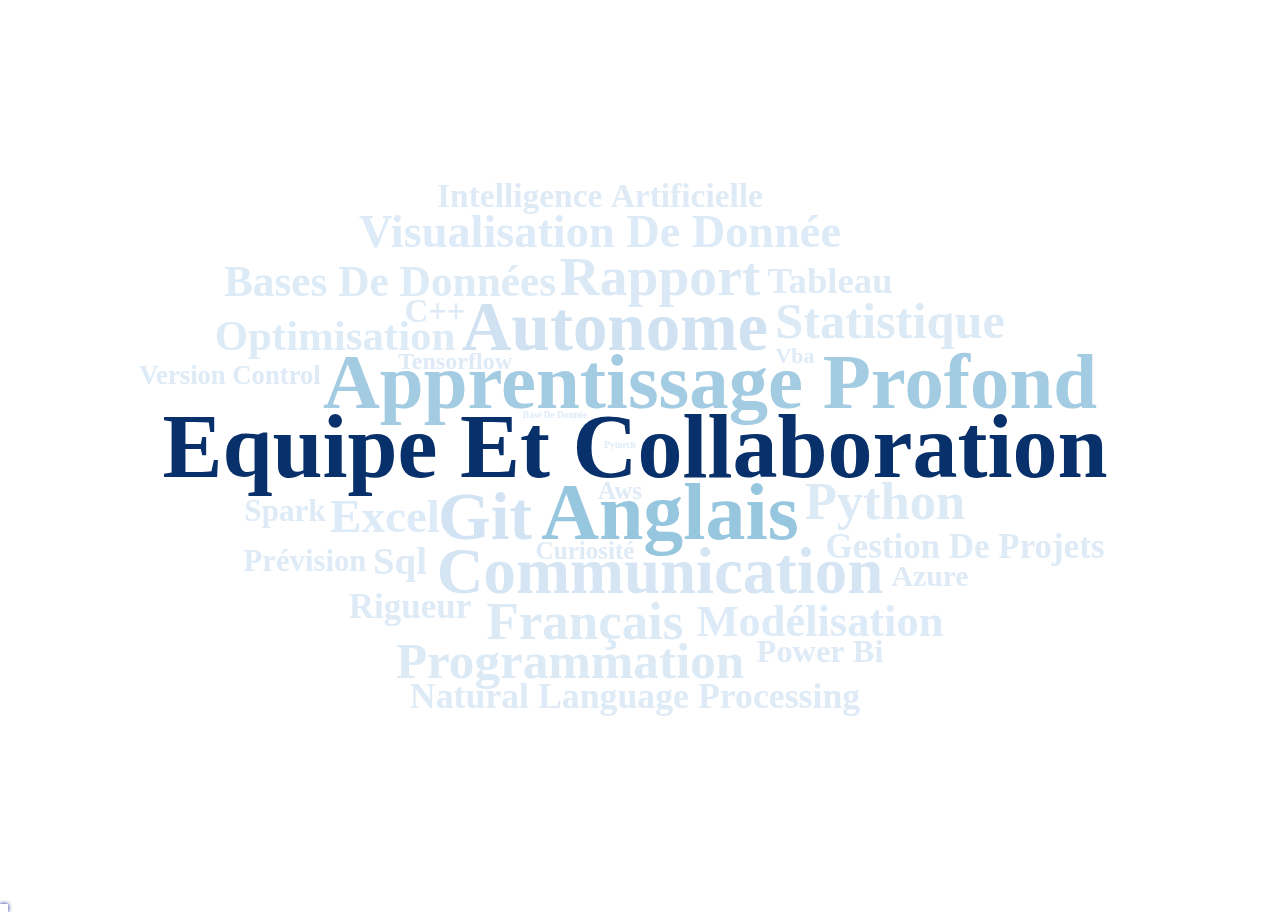
==== commit d49f6633: "modif" ====
--- a/competences_patents_wordcloud.html
+++ b/competences_patents_wordcloud.html
@@ -2264,9 +2264,9 @@
 </head>
 <body style="background-color: white;">
 <div id="htmlwidget_container">
-  <div class="wordcloud2 html-widget html-fill-item" id="htmlwidget-7da28d90eba697b1f48a" style="width:100%;height:338px;"></div>
+  <div class="wordcloud2 html-widget html-fill-item" id="htmlwidget-6ac4a4ea7afab720c426" style="width:100%;height:338px;"></div>
 </div>
-<script type="application/json" data-for="htmlwidget-7da28d90eba697b1f48a">{"x":{"word":["Equipe Et Collaboration","Anglais","Apprentissage Profond","Autonome","Git","Communication","Rapport","Français","Python","Programmation","Statistique","Excel","Visualisation De Donnée","Modélisation","Bases De Données","Optimisation","Sql","Tableau","Natural Language Processing","Gestion De Projets","Rigueur","Intelligence Artificielle","C++","Power Bi","Spark","Prévision","Azure","Version Control","Aws","Curiosité","Tensorflow","Vba","Base De Donnée","Pytorch","A/B Testing","Adaptabilité","Bases De Données Management","Collecte De Données","Compétences En Présentation","Créativité","Feature Engineering","Gestion Du Temps","Google Cloud","Hadoop","Matplotlib","Nettoyage De Donnée","Preprocessing","Proactif","Résolution De Problèmes","Seaborn","Serieux","Statistical Modeling"],"freq":[4.59427097510835,4.080951004379483,4.022799404511688,3.519171463821659,3.450710878146919,3.30941722577814,2.835690571492425,2.699837725867246,2.678518379040114,2.60959440922522,2.574031267727719,2.403120521175818,2.363611979892144,2.267171728403014,2.212187604403958,2.190331698170291,1.977723605288848,1.8750612633917,1.826074802700826,1.785329835010767,1.785329835010767,1.707570176097936,1.672097857935718,1.653212513775344,1.591064607026499,1.568201724066995,1.518513939877888,1.361727836017593,1.278753600952829,1.278753600952829,1.230448921378274,1.113943352306837,0.4771212547196624,0.4771212547196624,0,0,0,0,0,0,0,0,0,0,0,0,0,0,0,0,0,0],"fontFamily":"Segoe UI","fontWeight":"bold","color":["#08306B","#97C6DF","#A3CCE3","#D0E2F2","#D2E3F3","#D5E5F4","#DBE9F6","#DCEAF6","#DCEAF6","#DCEAF6","#DCEAF6","#DDEAF7","#DDEAF7","#DDEAF7","#DDEBF7","#DDEBF7","#DEEBF7","#DEEBF7","#DEEBF7","#DEEBF7","#DEEBF7","#DEEBF7","#DEEBF7","#DEEBF7","#DEEBF7","#DEEBF7","#DEEBF7","#DEEBF7","#DEEBF7","#DEEBF7","#DEEBF7","#DEEBF7","#DEEBF7","#DEEBF7","#DEEBF7","#DEEBF7","#DEEBF7","#DEEBF7","#DEEBF7","#DEEBF7","#DEEBF7","#DEEBF7","#DEEBF7","#DEEBF7","#DEEBF7","#DEEBF7","#DEEBF7","#DEEBF7","#DEEBF7","#DEEBF7","#DEEBF7","#DEEBF7"],"minSize":0,"weightFactor":19.58961508531339,"backgroundColor":"white","gridSize":10,"minRotation":-0.7853981633974483,"maxRotation":0.7853981633974483,"shuffle":true,"rotateRatio":0,"shape":"circle","ellipticity":0.65,"figBase64":null,"hover":null},"evals":[],"jsHooks":{"render":[{"code":"function(el,x){\n                        console.log(123);\n                        if(!iii){\n                          window.location.reload();\n                          iii = False;\n\n                        }\n  }","data":null}]}}</script>
-<script type="application/htmlwidget-sizing" data-for="htmlwidget-7da28d90eba697b1f48a">{"viewer":{"width":450,"height":350,"padding":0,"fill":true},"browser":{"width":960,"height":500,"padding":0,"fill":true}}</script>
+<script type="application/json" data-for="htmlwidget-6ac4a4ea7afab720c426">{"x":{"word":["Equipe Et Collaboration","Anglais","Apprentissage Profond","Autonome","Git","Communication","Rapport","Français","Python","Programmation","Statistique","Excel","Visualisation De Donnée","Modélisation","Bases De Données","Optimisation","Sql","Tableau","Natural Language Processing","Gestion De Projets","Rigueur","Intelligence Artificielle","C++","Power Bi","Spark","Prévision","Azure","Version Control","Aws","Curiosité","Tensorflow","Vba","Base De Donnée","Pytorch","A/B Testing","Adaptabilité","Bases De Données Management","Collecte De Données","Compétences En Présentation","Créativité","Feature Engineering","Gestion Du Temps","Google Cloud","Hadoop","Matplotlib","Nettoyage De Donnée","Preprocessing","Proactif","Résolution De Problèmes","Seaborn","Serieux","Statistical Modeling"],"freq":[4.59427097510835,4.080951004379483,4.022799404511688,3.519171463821659,3.450710878146919,3.30941722577814,2.835690571492425,2.699837725867246,2.678518379040114,2.60959440922522,2.574031267727719,2.403120521175818,2.363611979892144,2.267171728403014,2.212187604403958,2.190331698170291,1.977723605288848,1.8750612633917,1.826074802700826,1.785329835010767,1.785329835010767,1.707570176097936,1.672097857935718,1.653212513775344,1.591064607026499,1.568201724066995,1.518513939877888,1.361727836017593,1.278753600952829,1.278753600952829,1.230448921378274,1.113943352306837,0.4771212547196624,0.4771212547196624,0,0,0,0,0,0,0,0,0,0,0,0,0,0,0,0,0,0],"fontFamily":"Segoe UI","fontWeight":"bold","color":["#08306B","#97C6DF","#A3CCE3","#D0E2F2","#D2E3F3","#D5E5F4","#DBE9F6","#DCEAF6","#DCEAF6","#DCEAF6","#DCEAF6","#DDEAF7","#DDEAF7","#DDEAF7","#DDEBF7","#DDEBF7","#DEEBF7","#DEEBF7","#DEEBF7","#DEEBF7","#DEEBF7","#DEEBF7","#DEEBF7","#DEEBF7","#DEEBF7","#DEEBF7","#DEEBF7","#DEEBF7","#DEEBF7","#DEEBF7","#DEEBF7","#DEEBF7","#DEEBF7","#DEEBF7","#DEEBF7","#DEEBF7","#DEEBF7","#DEEBF7","#DEEBF7","#DEEBF7","#DEEBF7","#DEEBF7","#DEEBF7","#DEEBF7","#DEEBF7","#DEEBF7","#DEEBF7","#DEEBF7","#DEEBF7","#DEEBF7","#DEEBF7","#DEEBF7"],"minSize":0,"weightFactor":19.58961508531339,"backgroundColor":"white","gridSize":10,"minRotation":-0.7853981633974483,"maxRotation":0.7853981633974483,"shuffle":true,"rotateRatio":0,"shape":"circle","ellipticity":0.65,"figBase64":null,"hover":null},"evals":[],"jsHooks":{"render":[{"code":"function(el,x){\n                        console.log(123);\n                        if(!iii){\n                          window.location.reload();\n                          iii = False;\n\n                        }\n  }","data":null}]}}</script>
+<script type="application/htmlwidget-sizing" data-for="htmlwidget-6ac4a4ea7afab720c426">{"viewer":{"width":450,"height":350,"padding":0,"fill":true},"browser":{"width":960,"height":500,"padding":0,"fill":true}}</script>
 </body>
 </html>
